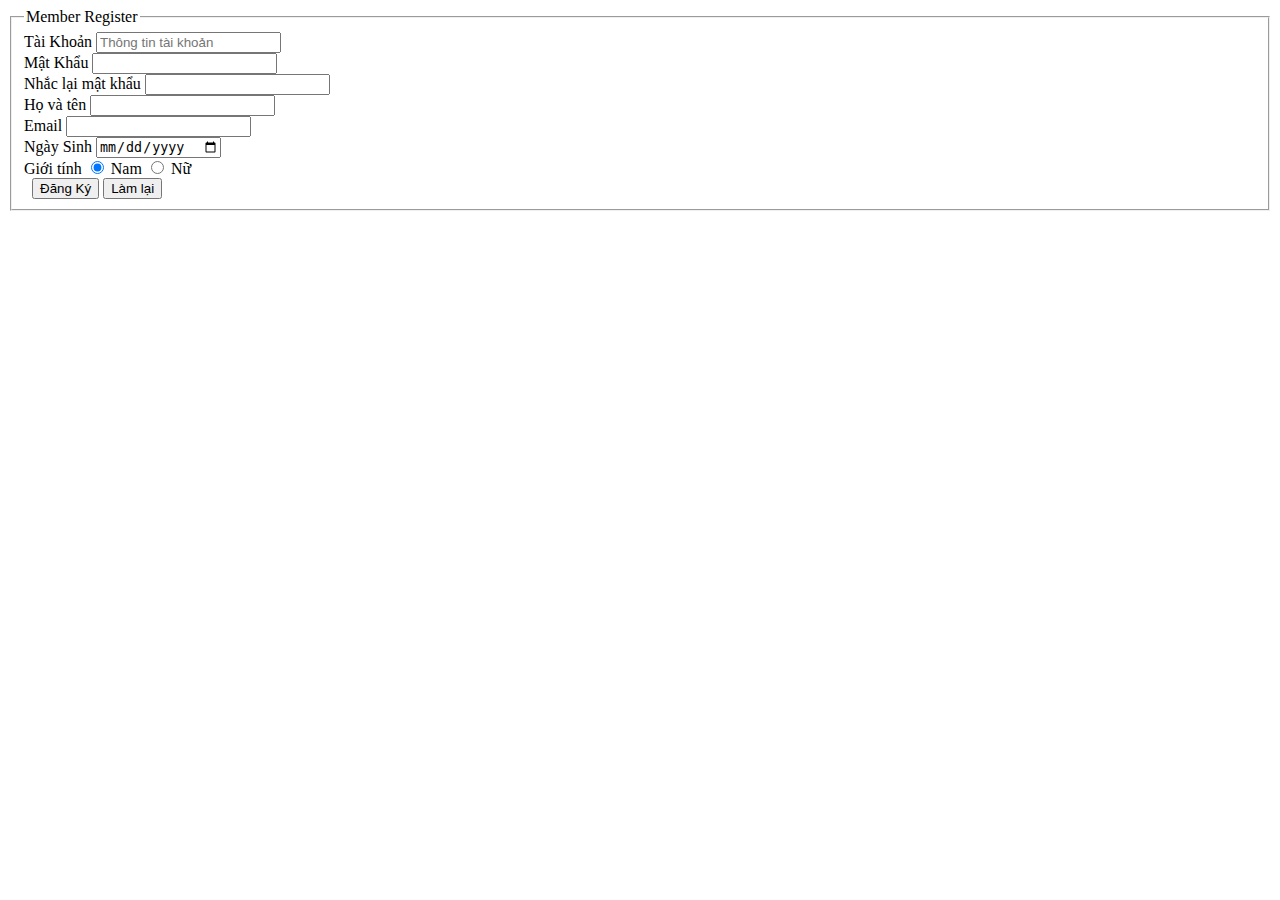
==== member-form.html @ 4f7eed57 "Add files via upload" ====
<!DOCTYPE html>
<html lang="en">
<head>
    <meta charset="UTF-8">
    <meta http-equiv="X-UA-Compatible" content="IE=edge">
    <meta name="viewport" content="width=device-width, initial-scale=1.0">
    <title>Đăng ký thành viên</title>
    <link rel="stylesheet" type="text/css" href="css/style.css.css">
</head>
<body>
    <fieldset>
        <legend>Member Register</legend>
        <span class="error-msg" id="total-msg"></span>
        <form id="member-form" name="member">
            <div class="form-group">
                <label>Tài Khoản</label>
                <input type="text" name="username"
                    class="form-control normal-input"
                    placeholder="Thông tin tài khoản">
                <span class="eror-msg"></span>    
            </div>
            <div class="from-group">
                <label>Mật Khẩu</label>
                <input type="password" name="password" class="form-control">
                <span class="error-msg"></span>
            </div>
            <div class="form-group">
                <label>Nhắc lại mật khẩu</label>
                <input type="password" name="re-password" class="form-control">
                <span class="error-msg"></span>
            </div>
            <div class="form-group">
                <label>Họ và tên</label>
                <input type="text" name="fullName" class="form-control normal-input">
                <span class="error-msg"></span>
            </div>    
            <div class="form-group">
                <label>Email</label>
                <input type="email" name="email" class="form-control">
                <span class="error-msg"></span>
            </div>    
            <div class="form-group">
                <label>Ngày Sinh</label>
                <input type="date" name="birthDay" class="form-control">
                <span class="error-msg"></span>
            </div>    
            <div class="form-group">
                <label>Giới tính</label>
                <label><input type="radio" name="gender" value="1"
                    class="form-control" checked> Nam</label>
                <label><input type="radio" name="gender" value="0"
                    class="form-control"> Nữ </label>
            </div>    
            <div class="form-group">
                <label>&nbsp;</label>
                <input type="button" name="submit" value="Đăng Ký"
                    class="form-control" id="btnSubmit">
                <input type="reset" name="reset" name="reset" value="Làm lại" class="form-control">
            </div>
        </form>
    </fieldset>
    <script type="text/javascript" src="js/member.js"></script>
</body>
</html>
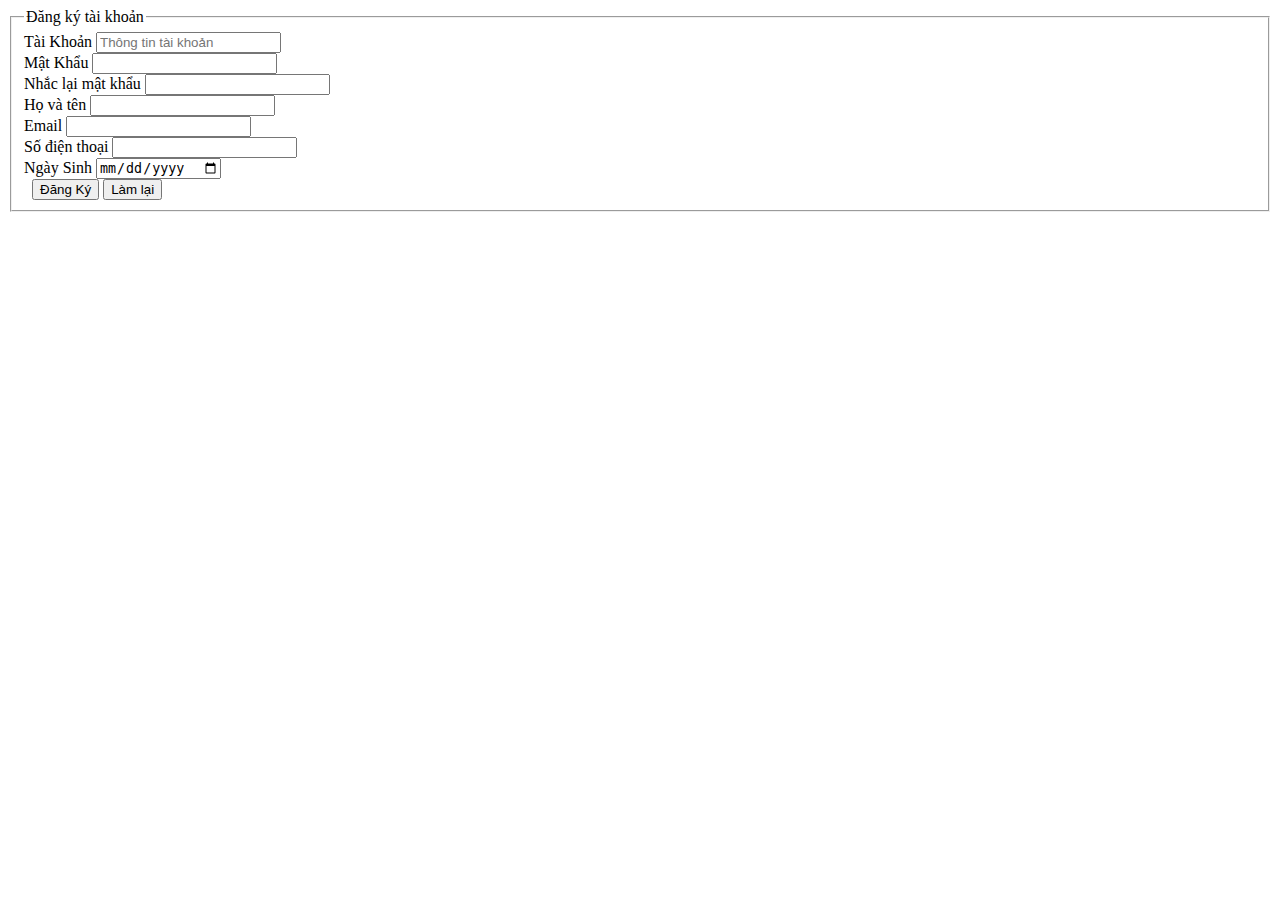
==== commit d494821a: "Add files via upload" ====
--- a/member-form.html
+++ b/member-form.html
@@ -4,12 +4,12 @@
     <meta charset="UTF-8">
     <meta http-equiv="X-UA-Compatible" content="IE=edge">
     <meta name="viewport" content="width=device-width, initial-scale=1.0">
-    <title>Đăng ký thành viên</title>
+    <title>Đăng ký tài khoản</title>
     <link rel="stylesheet" type="text/css" href="css/style.css.css">
 </head>
 <body>
     <fieldset>
-        <legend>Member Register</legend>
+        <legend>Đăng ký tài khoản</legend>
         <span class="error-msg" id="total-msg"></span>
         <form id="member-form" name="member">
             <div class="form-group">
@@ -40,16 +40,14 @@
                 <span class="error-msg"></span>
             </div>    
             <div class="form-group">
+                <label>Số điện thoại</label>
+                <input type="tel" name="tel" class="from-control">
+                <span class="error-msg"></span>
+            </div>
+            <div class="form-group">
                 <label>Ngày Sinh</label>
                 <input type="date" name="birthDay" class="form-control">
                 <span class="error-msg"></span>
-            </div>    
-            <div class="form-group">
-                <label>Giới tính</label>
-                <label><input type="radio" name="gender" value="1"
-                    class="form-control" checked> Nam</label>
-                <label><input type="radio" name="gender" value="0"
-                    class="form-control"> Nữ </label>
             </div>    
             <div class="form-group">
                 <label>&nbsp;</label>
